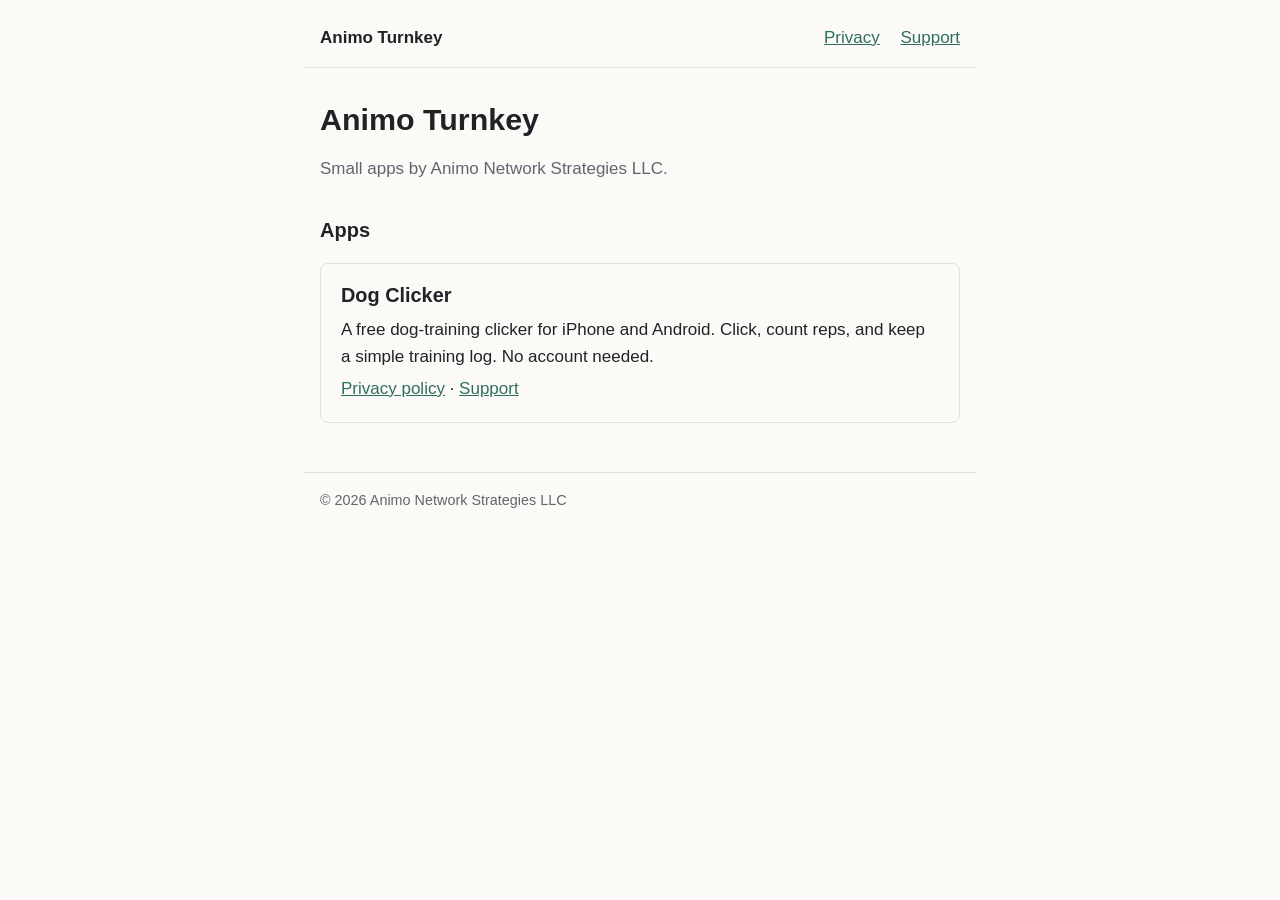
==== index.html @ 97e6e6c5 "Add static site: home, Dog Clicker privacy policy, support Plain HTML/CSS for GitHub Pages at turnke" ====
<!doctype html>
<html lang="en">
<head>
  <meta charset="utf-8">
  <meta name="viewport" content="width=device-width, initial-scale=1">
  <title>Animo Turnkey</title>
  <meta name="description" content="Small apps by Animo Network Strategies LLC.">
  <link rel="stylesheet" href="style.css">
</head>
<body>
  <header>
    <a class="brand" href="./">Animo Turnkey</a>
    <nav>
      <a href="privacy/dog-clicker/">Privacy</a>
      <a href="support/">Support</a>
    </nav>
  </header>

  <main>
    <h1>Animo Turnkey</h1>
    <p class="muted">Small apps by Animo Network Strategies LLC.</p>

    <h2>Apps</h2>
    <ul class="apps">
      <li>
        <h3>Dog Clicker</h3>
        <p>A free dog-training clicker for iPhone and Android. Click, count reps, and keep a simple training log. No account needed.</p>
        <p><a href="privacy/dog-clicker/">Privacy policy</a> · <a href="support/">Support</a></p>
      </li>
    </ul>
  </main>

  <footer>
    &copy; 2026 Animo Network Strategies LLC
  </footer>
</body>
</html>
---- style.css ----
:root {
  --bg: #fbfaf7;
  --text: #1f2328;
  --muted: #5f6670;
  --accent: #2f6f5e;
  --border: #e3e0d8;
}

@media (prefers-color-scheme: dark) {
  :root {
    --bg: #15171a;
    --text: #e8e6e1;
    --muted: #a0a6ad;
    --accent: #7cc4ad;
    --border: #2c3036;
  }
}

* { box-sizing: border-box; }

body {
  margin: 0;
  background: var(--bg);
  color: var(--text);
  font: 17px/1.6 -apple-system, BlinkMacSystemFont, "Segoe UI", Roboto, Helvetica, Arial, sans-serif;
}

header, main, footer {
  max-width: 42rem;
  margin: 0 auto;
  padding: 0 1rem;
}

header {
  display: flex;
  flex-wrap: wrap;
  gap: 0.5rem 1.25rem;
  align-items: baseline;
  padding-top: 1.5rem;
  padding-bottom: 1rem;
  border-bottom: 1px solid var(--border);
}

header .brand {
  font-weight: 700;
  color: var(--text);
  text-decoration: none;
  margin-right: auto;
}

nav a { margin-left: 1rem; }
nav a:first-child { margin-left: 0; }

a { color: var(--accent); }

main { padding-top: 1.5rem; padding-bottom: 2rem; }

h1 { font-size: 1.9rem; line-height: 1.25; margin: 0.5rem 0 1rem; }
h2 { font-size: 1.25rem; margin-top: 2rem; }

.muted { color: var(--muted); }

.note {
  border-left: 3px solid var(--accent);
  padding: 0.25rem 0 0.25rem 1rem;
  color: var(--muted);
}

.apps { list-style: none; padding: 0; }
.apps li {
  border: 1px solid var(--border);
  border-radius: 8px;
  padding: 1rem 1.25rem;
  margin-bottom: 1rem;
}
.apps h3 { margin: 0 0 0.25rem; }
.apps p { margin: 0.25rem 0; }

footer {
  padding-top: 1rem;
  padding-bottom: 2rem;
  border-top: 1px solid var(--border);
  font-size: 0.9rem;
  color: var(--muted);
}
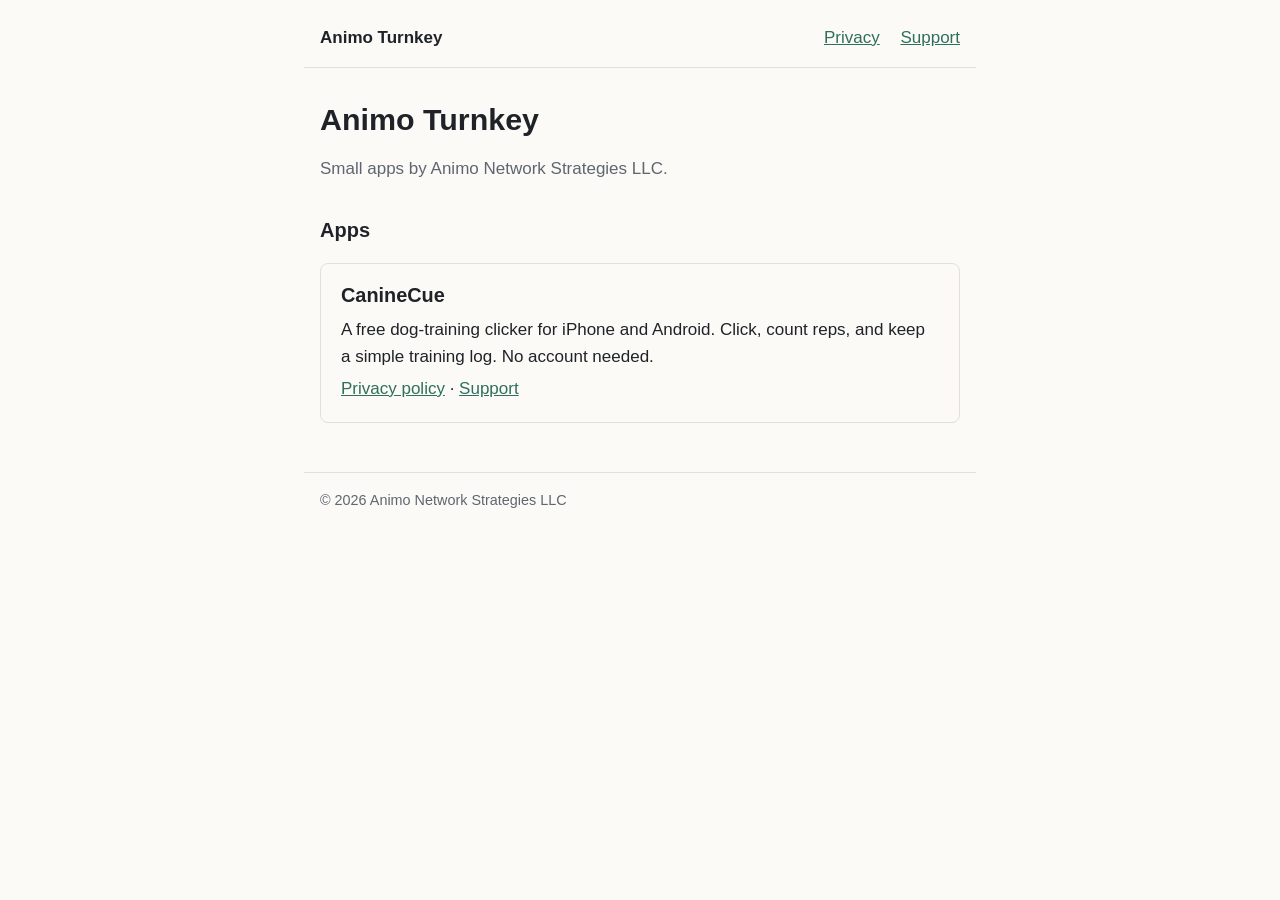
==== commit c41f8700: "Rename Dog Clicker to CanineCue Move the privacy policy to privacy/caninecue/ and update all links. " ====
--- a/index.html
+++ b/index.html
@@ -11,7 +11,7 @@
   <header>
     <a class="brand" href="./">Animo Turnkey</a>
     <nav>
-      <a href="privacy/dog-clicker/">Privacy</a>
+      <a href="privacy/caninecue/">Privacy</a>
       <a href="support/">Support</a>
     </nav>
   </header>
@@ -23,9 +23,9 @@
     <h2>Apps</h2>
     <ul class="apps">
       <li>
-        <h3>Dog Clicker</h3>
+        <h3>CanineCue</h3>
         <p>A free dog-training clicker for iPhone and Android. Click, count reps, and keep a simple training log. No account needed.</p>
-        <p><a href="privacy/dog-clicker/">Privacy policy</a> · <a href="support/">Support</a></p>
+        <p><a href="privacy/caninecue/">Privacy policy</a> · <a href="support/">Support</a></p>
       </li>
     </ul>
   </main>
